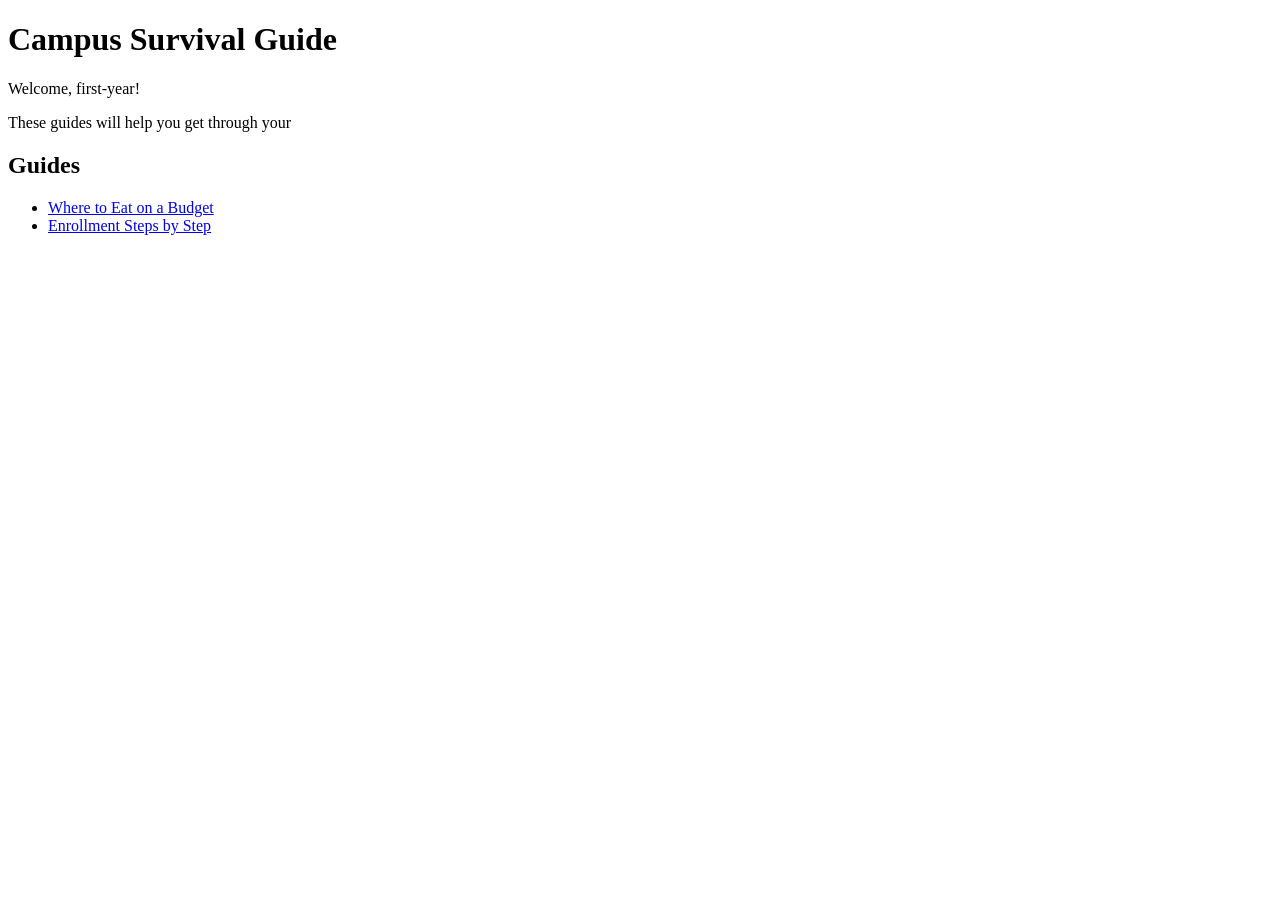
==== index.html @ 73ccd0f3 "Initial commit" ====
<!DOCTYPE html>
<html lang="en">
<head>
    <meta charset="UTF-8">
    <meta name="viewport" content="width=device-width, initial-scale=1.0">
    <title>Campus Survival Guide</title>
</head>
<body>
    <h1>Campus Survival Guide</h1>
    <p>Welcome, first-year!</p> These guides will help you get through your 
    
    <h2>Guides</h2>
    <ul>
        <li><a href="guides/food.html">Where to Eat on a Budget</a></li>
        <li><a href="guides/enrollment.html">Enrollment Steps by Step</a></li>
    </ul>    
</body>
</html>
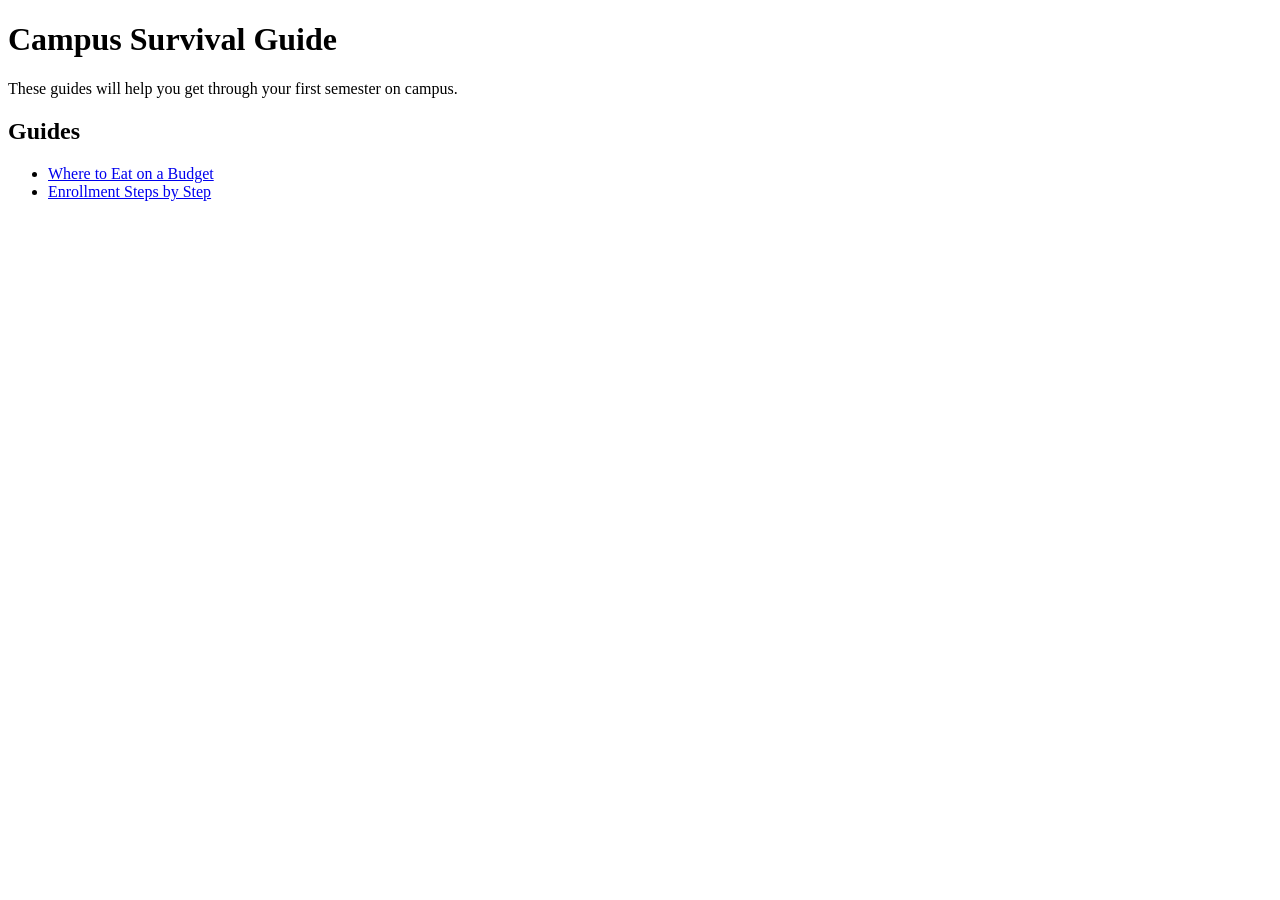
==== commit 46b16e0b: "Add stylling" ====
--- a/index.html
+++ b/index.html
@@ -4,15 +4,17 @@
     <meta charset="UTF-8">
     <meta name="viewport" content="width=device-width, initial-scale=1.0">
     <title>Campus Survival Guide</title>
+    <link rel="stylesheet" href="style.css">
 </head>
 <body>
     <h1>Campus Survival Guide</h1>
-    <p>Welcome, first-year!</p> These guides will help you get through your 
+    <p class="intro"Welcome, first-year!</p> These guides will help you get through your first semester on campus.
     
     <h2>Guides</h2>
     <ul>
         <li><a href="guides/food.html">Where to Eat on a Budget</a></li>
         <li><a href="guides/enrollment.html">Enrollment Steps by Step</a></li>
-    </ul>    
+    </ul> 
+
 </body>
 </html>
